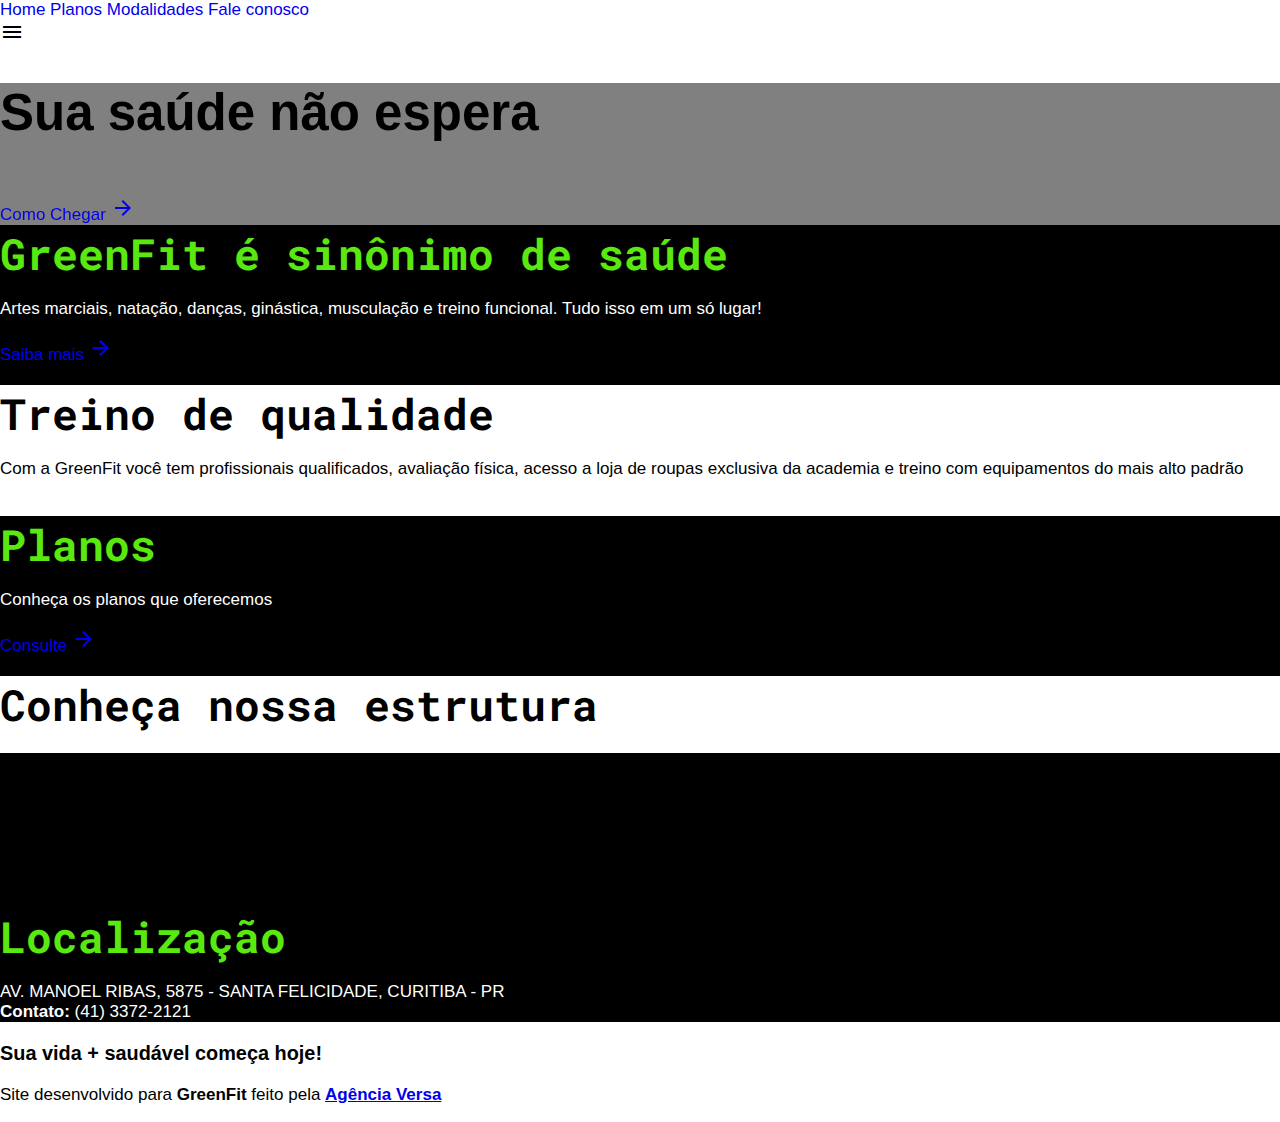
==== index.html @ 3819aeed "fix: some adjusts" ====
<!DOCTYPE html>
<html>

<head>
    <meta charset='utf-8'>
    <meta http-equiv='X-UA-Compatible' content='IE=edge'>
    <title>GreenFit</title>
    <meta name='viewport' content='width=device-width, initial-scale=1'>
    <link rel='stylesheet' type='text/css' media='screen' href='css/main.css'>
    <link rel='stylesheet' type='text/css' media='screen' href='css/navbar.css'>
    <link rel='stylesheet' type='text/css' media='screen' href='css/sections.css'>
    <link rel="stylesheet"
        href="https://fonts.googleapis.com/css2?family=Material+Symbols+Outlined:opsz,wght,FILL,GRAD@20..48,100..700,0..1,-50..200" />
</head>

<body>
        <nav>
            
            <div class="container">
                <div class="nav-menu">
                    <a href="#cta-banner" class="active">Home</a>
                    <a href="#planos">Planos</a>
                    <a href="#modalidade">Modalidades</a>
                    <a href="https://wa.me/5511957077700?text=Olá, gostaria de saber mais sobre a GreenFit!" class="contact-btn">Fale conosco</a>
                </div>
            </div>
            <div class="container menu-icon">
                <span class="material-symbols-outlined icon hamburger">
                    menu
                </span>
            </div>
        </nav>
    <main>
        <section id="cta-banner" class="banner">
            <div class="background-overlay banner-content">
                <h1 class="cta-title">Sua saúde não espera</h1>
                <br />
                <div class="action-buttons">
                    <a href="#address" class="action-button">
                        Como Chegar
                        <span class="material-symbols-outlined">
                            arrow_forward
                        </span>
                    </a>
                </div>
            </div>
        </section>

        <section class="two-cols dark-bg" id="modalidade"> 
            <div class="col inner-padding">
                <h2>GreenFit é sinônimo de saúde </h2>
                <p class="paragraph">
                   Artes marciais, natação, danças, ginástica, musculação e treino funcional. Tudo isso em um só lugar!
                </p>
            
                <a href="https://wa.me/5511957077700?text=Olá, gostaria de conhecer as modalidades disponíveis na GreenFit!" class="action-button">
                    Saiba mais
                    <span class="material-symbols-outlined">
                        arrow_forward
                    </span>
                </a>
            </div>
            <div class="col">
                <img src="https://images.unsplash.com/photo-1558611848-73f7eb4001a1?ixlib=rb-4.0.3&amp;ixid=MnwxMjA3fDB8MHxwaG90by1wYWdlfHx8fGVufDB8fHx8&amp;auto=format&amp;fit=crop&amp;w=1000&amp;q=80"" alt="">
            </div>
        </section>

        <section class="two-cols" data-padding="true"> 
            <div class="col">
                <h2>Treino de qualidade</h2>
                <p class="paragraph">
                    Com a GreenFit você tem profissionais qualificados, avaliação física, acesso a loja de roupas exclusiva da academia e treino com equipamentos do mais alto padrão
                </p>
                
                
            </div>
            <div class="col">
                <img src="https://images.unsplash.com/photo-1571019614242-c5c5dee9f50b?ixlib=rb-4.0.3&amp;ixid=MnwxMjA3fDB8MHxwaG90by1wYWdlfHx8fGVufDB8fHx8&amp;auto=format&amp;fit=crop&amp;w=1000&amp;q=80" alt="">
            </div>
        </section>

        <section class="two-cols dark-bg" id="planos"> 
            <div class="col inner-padding">
                <h2>Planos</h2>
                <p class="paragraph">
                    Conheça os planos que oferecemos    
                </p>
            
                <a href="https://wa.me/5511957077700?text=Olá, gostaria de conhecer os planos disponíveis na GreenFit!" class="action-button">
                    Consulte
                    <span class="material-symbols-outlined">
                        arrow_forward
                    </span>
                </a>
            </div>
            <div class="col">
                <img src="https://images.unsplash.com/photo-1546483875-ad9014c88eba?ixlib=rb-4.0.3&amp;ixid=MnwxMjA3fDB8MHxwaG90by1wYWdlfHx8fGVufDB8fHx8&amp;auto=format&amp;fit=crop&amp;w=1000&amp;q=80" alt="">
            </div>
        </section>

        <section class="two-cols" data-padding="true"> 
            <div class="col">
                <h2>Conheça nossa estrutura</h2>
            
                
            </div>
            <div class="col">
                <img src="https://images.unsplash.com/photo-1549060279-7e168fcee0c2?ixlib=rb-4.0.3&amp;ixid=MnwxMjA3fDB8MHxwaG90by1wYWdlfHx8fGVufDB8fHx8&amp;auto=format&amp;fit=crop&amp;w=1000&amp;q=80" alt="">
            </div>
        </section>

        <section class="two-cols dark-bg" id="address"> 
            <div class="col">
                <iframe src="https://www.google.com/maps/embed?pb=!1m18!1m12!1m3!1d3657.5516144225317!2d-46.544552984871494!3d-23.548624267007543!2m3!1f0!2f0!3f0!3m2!1i1024!2i768!4f13.1!3m3!1m2!1s0x94ce5e7123c11907%3A0x14158c48df08ffec!2sAv.%20Guilherme%20Giorgi%2C%20220%20-%20Vila%20Carrao%2C%20S%C3%A3o%20Paulo%20-%20SP%2C%2003422-000!5e0!3m2!1sen!2sbr!4v1676171832202!5m2!1sen!2sbr" width="100%" height="100%" style="border:0;" allowfullscreen="" loading="lazy" referrerpolicy="no-referrer-when-downgrade"></iframe>
            </div>
            <div class="col inner-padding">
                <h2>Localização</h2>
                <p class="paragraph">
                    AV. MANOEL RIBAS, 5875 - SANTA FELICIDADE, CURITIBA - PR
                    <br />
                    <strong>Contato:</strong> (41) 3372-2121
                    <br />
                
                </p>
            </div>
        </section>

        

        <h3 class="text-end">Sua vida + saudável começa hoje!</h3>
    </main>
    <div class="footer-company">
        <p>Site desenvolvido para<strong> GreenFit</strong> feito pela <a style="text-decoration: underline;" href="https://agenciaversa.com.br"><strong>Agência Versa</strong></a></p>
    </div>
    <script src='menu.js'></script>
</body>

</html>
---- css/main.css ----
@import url('https://fonts.googleapis.com/css2?family=Roboto+Mono&display=swap');

body, html{
    margin: 0;
    padding: 0;
    box-sizing: border-box;
    font-size: calc(12px + 0.390625vw);
    scroll-behavior: smooth;
}

:root{
    --primary-font: 'Roboto Mono', serif;
    --secondary-font: 'Open Sans', sans-serif;
    --primary-color: #59e911;
    --secondary-color: #000000; 
    --menu-text-color: #ffffff;
    --main-padding: 30px 65px;
    --main-side-padding: 65px;
    --main-vertical-padding: 30px;
}

body{
    font-family: var(--secondary-font);
    background: #ffffff;
}

::selection{
    background: var(--primary-color);
    color: var(--secondary-color);
}

a{
    text-decoration: none;
}

.icon{
    user-select: none;
}

.background-overlay{
    backdrop-filter: brightness(50%);
}

.dark-bg{
    background: var(--secondary-color);
    color: #ffffff; 
}

.dark-bg h2{
    color: var(--primary-color);
}

h1{
    font-size: 2.5rem;
}

h2{
    font-size: 2.5rem;
    margin: 0;
    font-family: var(--primary-font);
}

.cta-title{
    font-size: 3rem;
}


@media (max-width: 720px){
    :root{
        --main-padding: 20px 30px;
        --main-side-padding: 20px;
        --main-vertical-padding: 30px;
    }
}
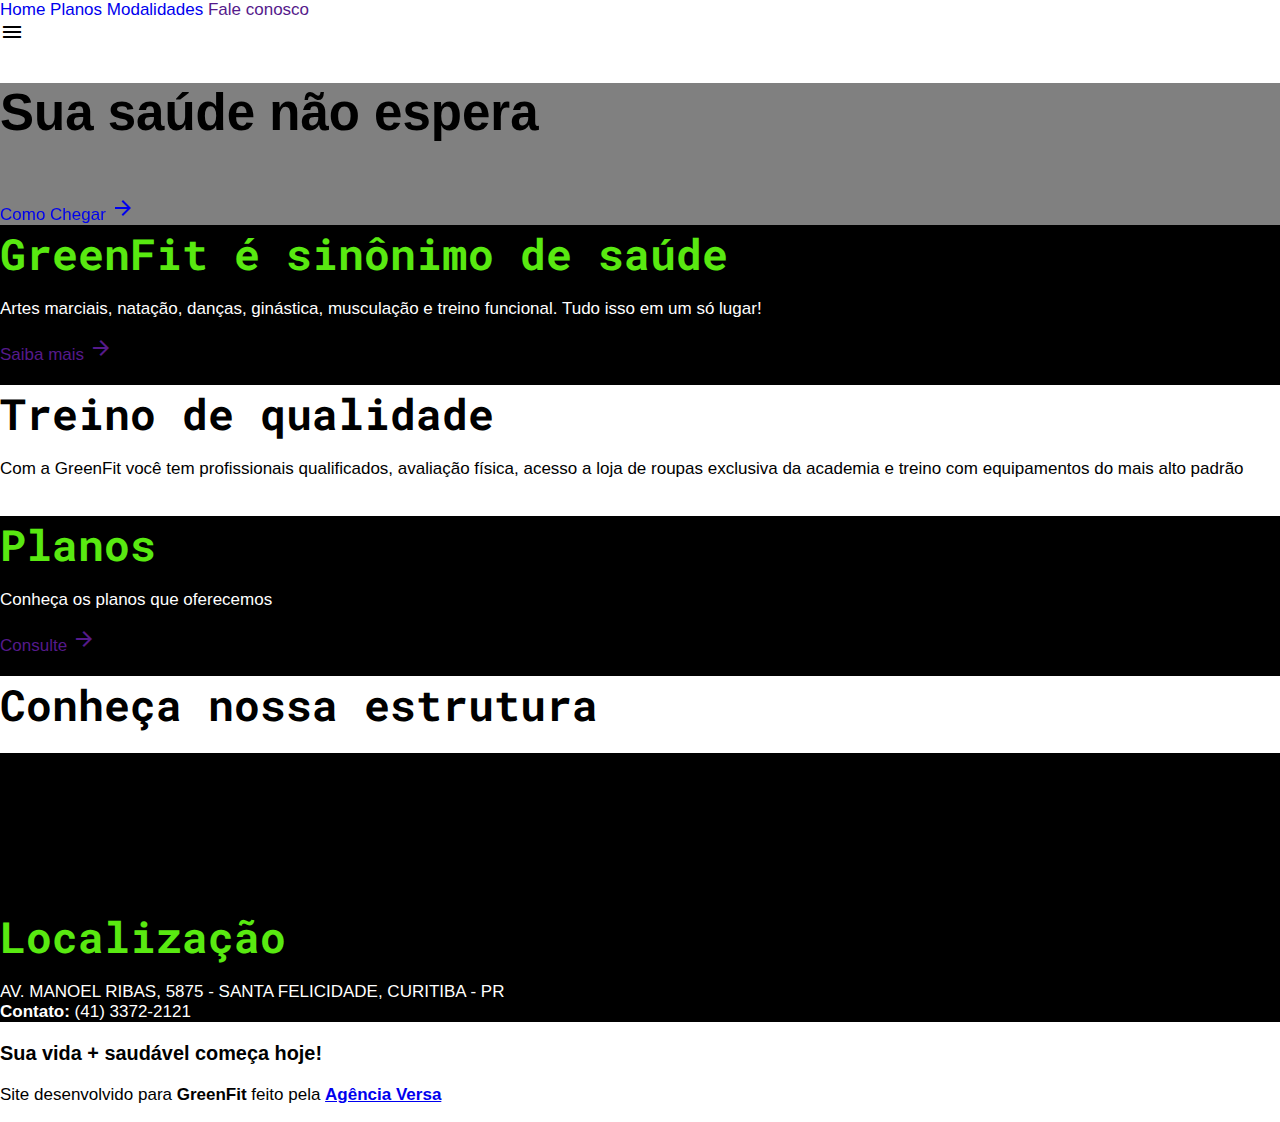
==== commit 9211ab97: "fix: remove whatsapp" ====
--- a/index.html
+++ b/index.html
@@ -21,7 +21,7 @@
                     <a href="#cta-banner" class="active">Home</a>
                     <a href="#planos">Planos</a>
                     <a href="#modalidade">Modalidades</a>
-                    <a href="https://wa.me/5511957077700?text=Olá, gostaria de saber mais sobre a GreenFit!" class="contact-btn">Fale conosco</a>
+                    <a href="" class="contact-btn">Fale conosco</a>
                 </div>
             </div>
             <div class="container menu-icon">
@@ -53,7 +53,7 @@
                    Artes marciais, natação, danças, ginástica, musculação e treino funcional. Tudo isso em um só lugar!
                 </p>
             
-                <a href="https://wa.me/5511957077700?text=Olá, gostaria de conhecer as modalidades disponíveis na GreenFit!" class="action-button">
+                <a href="" class="action-button">
                     Saiba mais
                     <span class="material-symbols-outlined">
                         arrow_forward
@@ -86,7 +86,7 @@
                     Conheça os planos que oferecemos    
                 </p>
             
-                <a href="https://wa.me/5511957077700?text=Olá, gostaria de conhecer os planos disponíveis na GreenFit!" class="action-button">
+                <a href="" class="action-button">
                     Consulte
                     <span class="material-symbols-outlined">
                         arrow_forward
